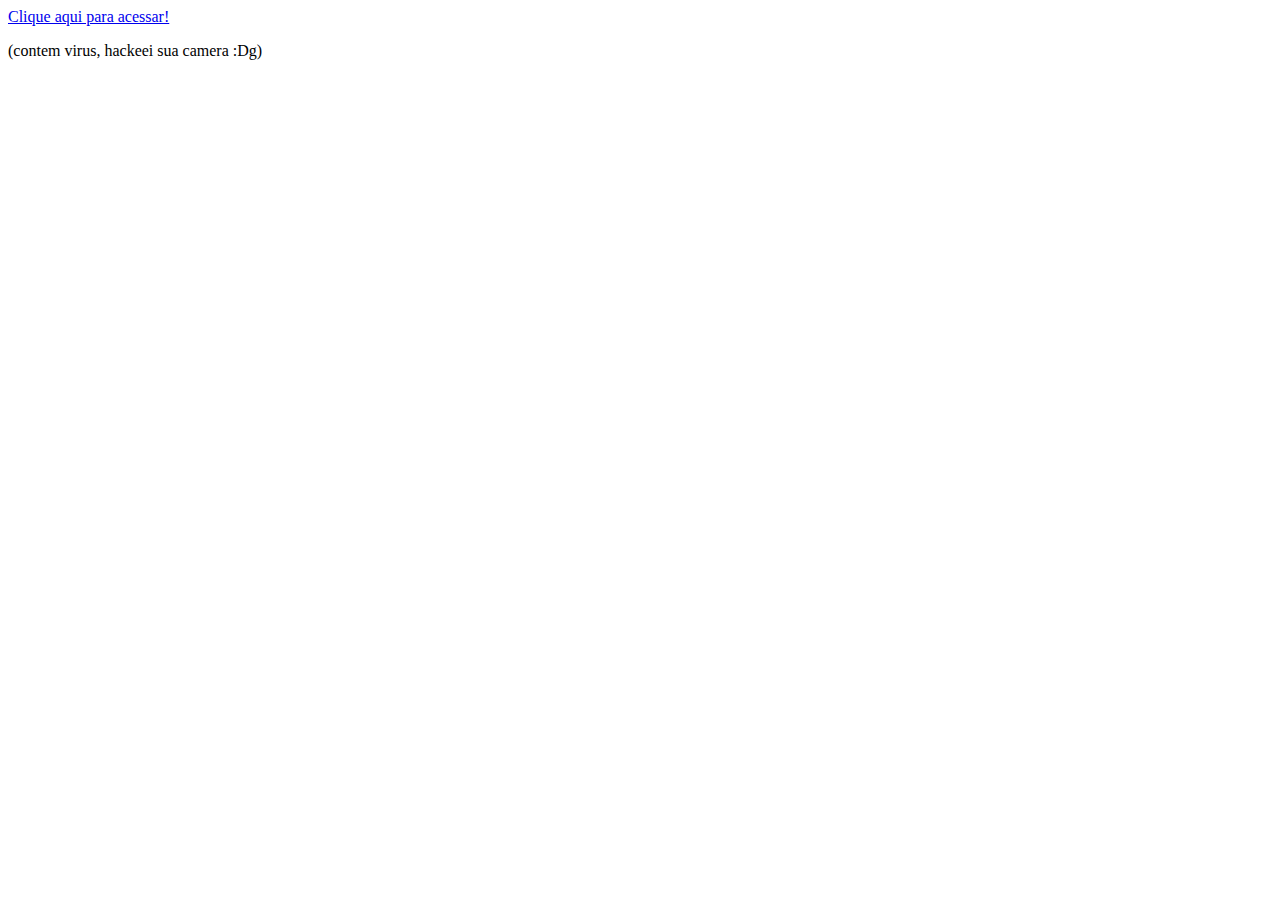
==== index.html @ a3d06e2b "page acess" ====
<!DOCTYPE html>
<html lang="en">
<head>
    <meta charset="UTF-8">
    <meta http-equiv="X-UA-Compatible" content="IE=edge">
    <meta name="viewport" content="width=device-width, initial-scale=1.0">
    <title>Document</title>
</head>
<body>
    <a href="calculadoraConta/index.html">Clique aqui para acessar!</a>
    <p>(contem virus, hackeei sua camera :Dg)</p>
</body>
</html>
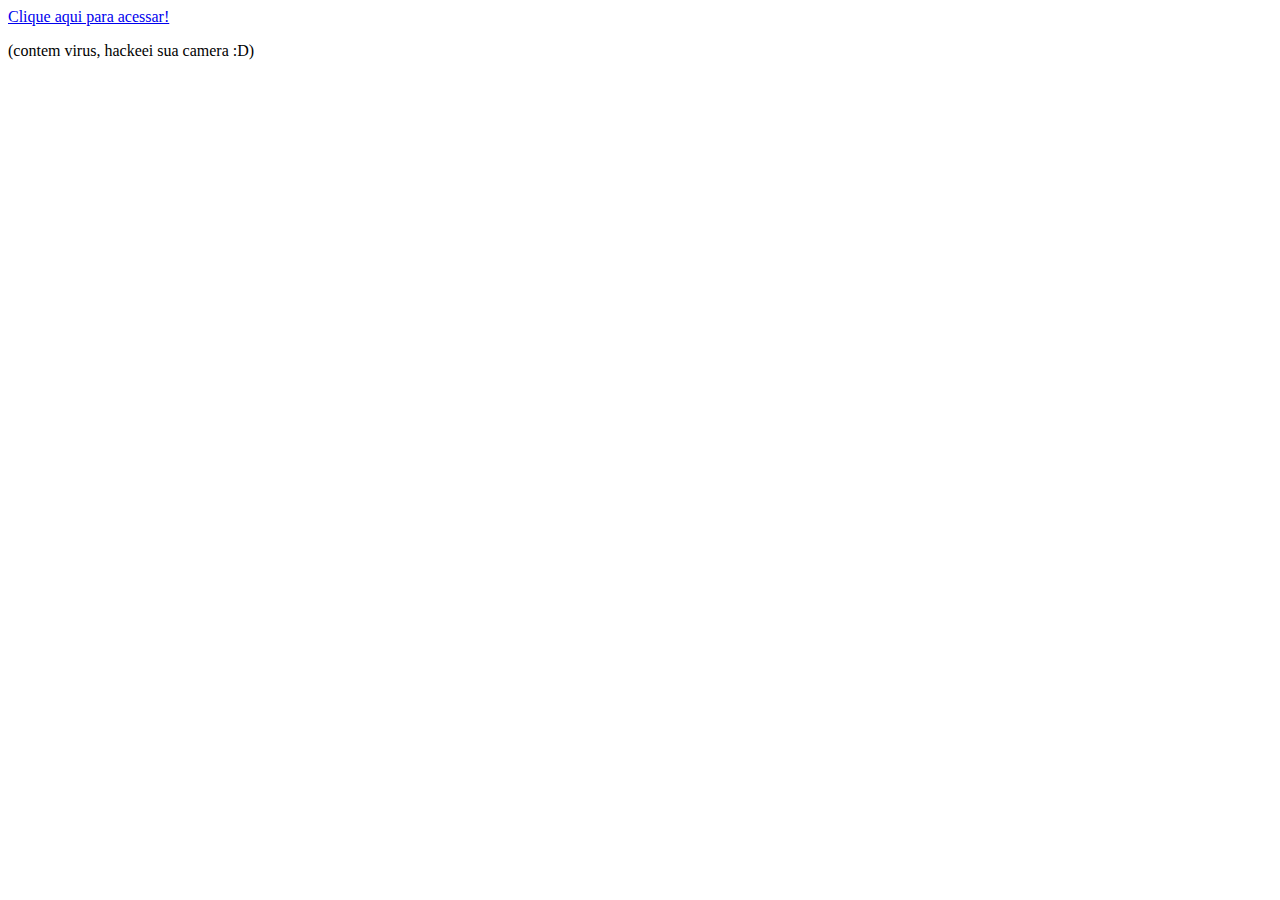
==== commit b6417186: "page acess fix" ====
--- a/index.html
+++ b/index.html
@@ -7,7 +7,7 @@
     <title>Document</title>
 </head>
 <body>
-    <a href="calculadoraConta/index.html">Clique aqui para acessar!</a>
-    <p>(contem virus, hackeei sua camera :Dg)</p>
+    <a href="conversor/index.html">Clique aqui para acessar!</a>
+    <p>(contem virus, hackeei sua camera :D)</p>
 </body>
 </html>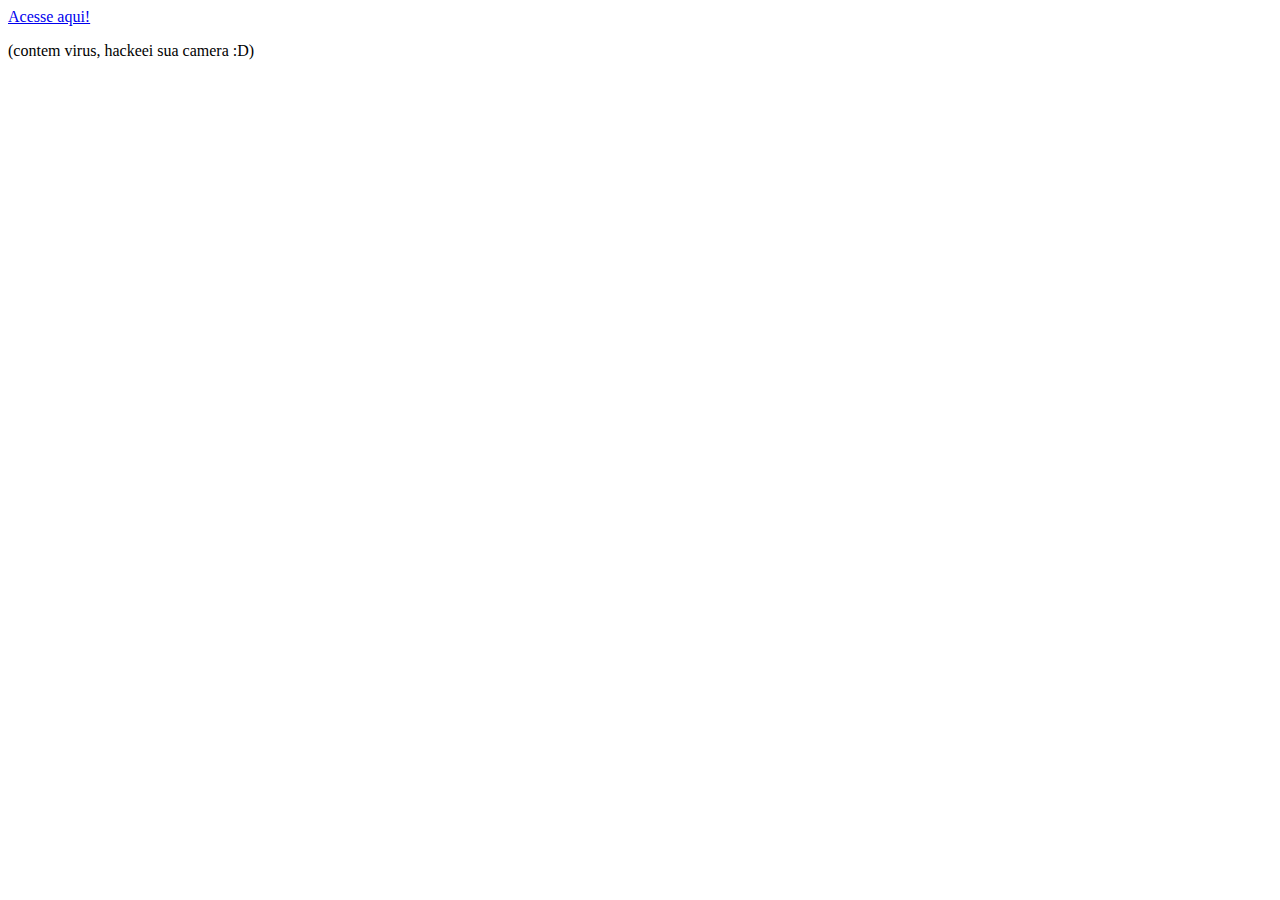
==== commit 4c4d1b83: "page acess fix" ====
--- a/index.html
+++ b/index.html
@@ -4,10 +4,10 @@
     <meta charset="UTF-8">
     <meta http-equiv="X-UA-Compatible" content="IE=edge">
     <meta name="viewport" content="width=device-width, initial-scale=1.0">
-    <title>Document</title>
+    <title>Acesso | Gabriella Costa</title>
 </head>
 <body>
-    <a href="conversor/index.html">Clique aqui para acessar!</a>
+    <a href="conversor/index.html">Acesse aqui!</a>
     <p>(contem virus, hackeei sua camera :D)</p>
 </body>
 </html>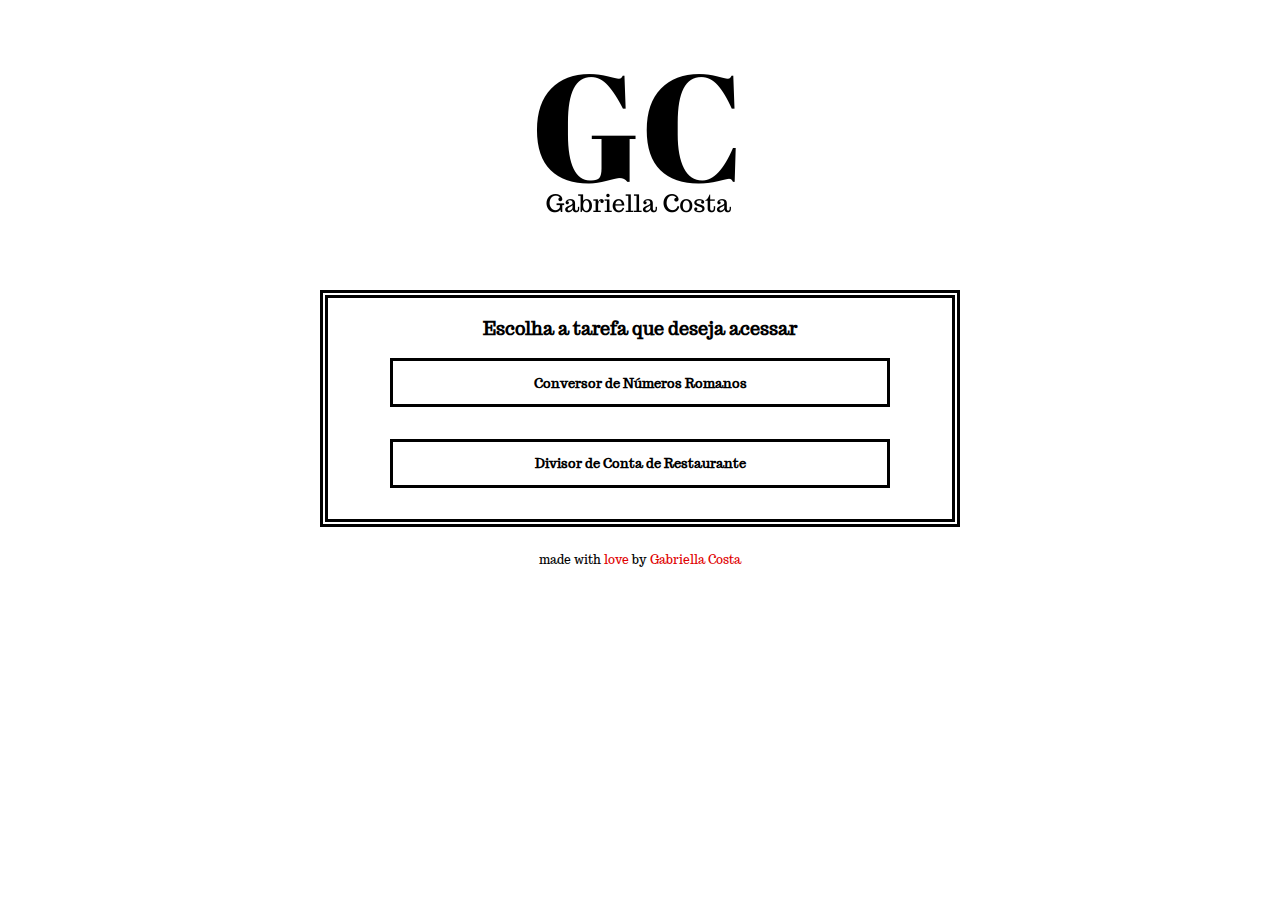
==== commit 706f14ed: "final updates" ====
--- a/index.html
+++ b/index.html
@@ -4,10 +4,20 @@
     <meta charset="UTF-8">
     <meta http-equiv="X-UA-Compatible" content="IE=edge">
     <meta name="viewport" content="width=device-width, initial-scale=1.0">
-    <title>Acesso | Gabriella Costa</title>
+    <title>Tela Incial | Gabriella Costa</title>
+    <link rel="stylesheet" href="style.css">
 </head>
 <body>
-    <a href="conversor/index.html">Acesse aqui!</a>
-    <p>(contem virus, hackeei sua camera :D)</p>
+    <header>
+        <img src="logoGC.png" alt="logo Gabriella Costa">
+    </header>
+    <main>
+        <div class = "conteudo">
+            <h1>Escolha a tarefa que deseja acessar</h1>
+            <a href="conversor/index.html"><button>Conversor de Números Romanos</button></a>
+            <a href="calculadoraConta/index.html"><button>Divisor de Conta de Restaurante</button></a>
+        </div>
+    </main>
+    <footer>made with <span>love</span> by <a href="https://github.com/gabristle">Gabriella Costa</a></footer>
 </body>
 </html>--- a/style.css
+++ b/style.css
@@ -0,0 +1,70 @@
+@import url('https://fonts.googleapis.com/css2?family=Trocchi&display=swap');
+
+*{
+    margin: 0;
+    padding: 0;
+    box-sizing: border-box;
+}
+
+:root{
+    --black: #000;
+    --white: #fff;
+    --red: #e00000;
+}
+
+body{
+    text-align: center;
+    font-family: 'Trocchi', serif;
+}
+
+header{
+    display: flex;
+    align-items: center;
+    justify-content: center;
+}
+
+header img{
+    padding: 5%;
+}
+
+main{
+    display: flex;
+    align-items: center;
+    justify-content: center;
+}
+
+.conteudo{
+    width: 50%;
+    border: double 8px var(--black);
+    display: flex;
+    flex-direction: column;
+}
+
+h1{
+    font-size: 18px;
+    padding: 3%;
+}
+
+button{
+    background-color: var(--white);
+    border: solid 3px var(--black);
+    font-weight: 700;
+    font-family: 'Trocchi', serif;
+    padding: 2%;
+    width: 80%;
+    margin-bottom: 5%;
+}
+
+footer{
+    margin-top: 2%;
+    font-size: 12px;
+}
+
+footer span{
+    color: var(--red);
+}
+
+footer a{
+    text-decoration: none;
+    color: var(--red);
+}